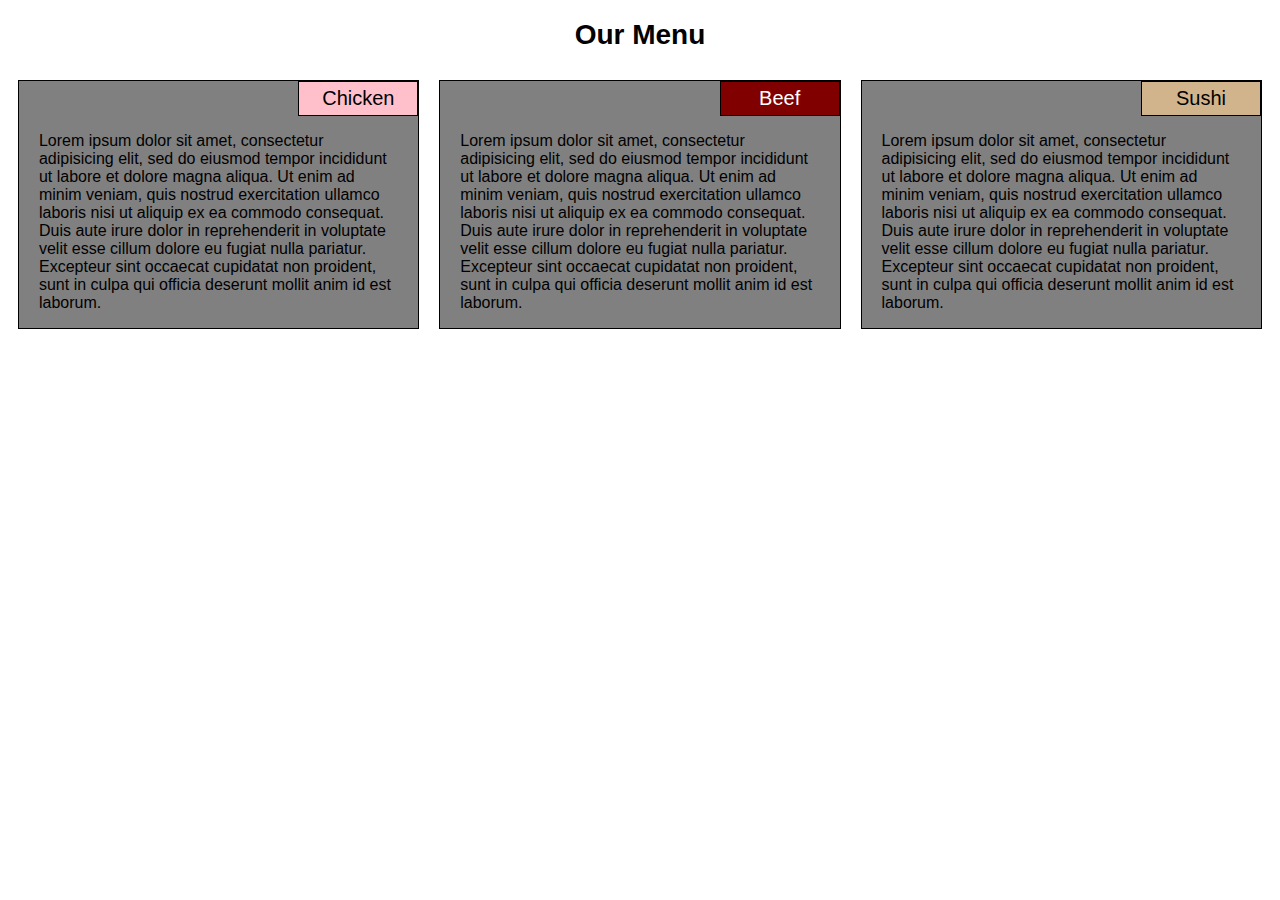
==== module2-solution/index.html @ 84185059 "Module 2 coding assignment" ====
<!DOCTYPE html>
<html>
<head>
<meta charset="utf-8">
<meta name="viewport" content="width=device-width, initial-scale=1">
<title>Assignment Solution for Module 2</title>
<link rel="stylesheet" href="css/style.css">
</head>
<body>
<h1>Our Menu</h1>

<div class="row">
    <div class="col-lg-4 col-md-6">
      <section>
        <title id="chicken">Chicken</title>
        <p>Lorem ipsum dolor sit amet, consectetur adipisicing elit, sed do eiusmod
    tempor incididunt ut labore et dolore magna aliqua. Ut enim ad minim veniam,
    quis nostrud exercitation ullamco laboris nisi ut aliquip ex ea commodo
    consequat. Duis aute irure dolor in reprehenderit in voluptate velit esse
    cillum dolore eu fugiat nulla pariatur. Excepteur sint occaecat cupidatat non
    proident, sunt in culpa qui officia deserunt mollit anim id est laborum.</p>
      </section>
    </div>
    <div class="col-lg-4 col-md-6">
      <section>
        <title id="beef">Beef</title>
        <p>Lorem ipsum dolor sit amet, consectetur adipisicing elit, sed do eiusmod
    tempor incididunt ut labore et dolore magna aliqua. Ut enim ad minim veniam,
    quis nostrud exercitation ullamco laboris nisi ut aliquip ex ea commodo
    consequat. Duis aute irure dolor in reprehenderit in voluptate velit esse
    cillum dolore eu fugiat nulla pariatur. Excepteur sint occaecat cupidatat non
    proident, sunt in culpa qui officia deserunt mollit anim id est laborum.</p>
      </section>
    </div>
    <div class="col-lg-4 col-md-12">
      <section>
        <title id="sushi">Sushi</title>
        <p>Lorem ipsum dolor sit amet, consectetur adipisicing elit, sed do eiusmod
    tempor incididunt ut labore et dolore magna aliqua. Ut enim ad minim veniam,
    quis nostrud exercitation ullamco laboris nisi ut aliquip ex ea commodo
    consequat. Duis aute irure dolor in reprehenderit in voluptate velit esse
    cillum dolore eu fugiat nulla pariatur. Excepteur sint occaecat cupidatat non
    proident, sunt in culpa qui officia deserunt mollit anim id est laborum.</p>
      </section>
    </div>
</div>

</body>
</html>
---- module2-solution/css/style.css ----
/********** Base styles **********/
* {
  box-sizing: border-box;
  font-family: Helvetica;
}
h1 {
  text-align: center;
  font-size: 1.75em;
}

p {
  width: 90%;
  margin-right: auto;
  margin-left: auto;
}

section {
  background-color: gray;
  border: 1px solid black;
  margin: 10px;
}

section > title {
   position:relative;
   top 0px;
   left:70%;
   width: 30%;
   margin:0px;
   display: block;
   border: 1px solid black;
   text-align: center;
   font-size: 1.25em;
   padding: 5px;
}

#chicken {
  background-color: pink;
}

#beef {
  background-color: maroon;
  color: white;
}

#sushi {
  background-color: tan;
}

/* Simple Responsive Framework. */
.row {
  width: 100%;
}

/********** Large devices only **********/
@media (min-width: 992px) {
  .col-lg-1, .col-lg-2, .col-lg-3, .col-lg-4, .col-lg-5, .col-lg-6, .col-lg-7, .col-lg-8, .col-lg-9, .col-lg-10, .col-lg-11, .col-lg-12 {
    float: left;
  }
  .col-lg-1 {
    width: 8.33%;
  }
  .col-lg-2 {
    width: 16.66%;
  }
  .col-lg-3 {
    width: 25%;
  }
  .col-lg-4 {
    width: 33.33%;
  }
  .col-lg-5 {
    width: 41.66%;
  }
  .col-lg-6 {
    width: 50%;
  }
  .col-lg-7 {
    width: 58.33%;
  }
  .col-lg-8 {
    width: 66.66%;
  }
  .col-lg-9 {
    width: 74.99%;
  }
  .col-lg-10 {
    width: 83.33%;
  }
  .col-lg-11 {
    width: 91.66%;
  }
  .col-lg-12 {
    clear: left;
    width: 100%;
  }
}

/********** Medium devices only **********/
@media (min-width: 768px) and (max-width: 991px) {
  .col-md-1, .col-md-2, .col-md-3, .col-md-4, .col-md-5, .col-md-6, .col-md-7, .col-md-8, .col-md-9, .col-md-10, .col-md-11, .col-md-12 {
    float: left;
  }
  .col-md-1 {
    width: 8.33%;
  }
  .col-md-2 {
    width: 16.66%;
  }
  .col-md-3 {
    width: 25%;
  }
  .col-md-4 {
    width: 33.33%;
  }
  .col-md-5 {
    width: 41.66%;
  }
  .col-md-6 {
    width: 50%;
  }
  .col-md-7 {
    width: 58.33%;
  }
  .col-md-8 {
    width: 66.66%;
  }
  .col-md-9 {
    width: 74.99%;
  }
  .col-md-10 {
    width: 83.33%;
  }
  .col-md-11 {
    width: 91.66%;
  }
  .col-md-12 {
    clear: left;
    width: 100%;
  }
}
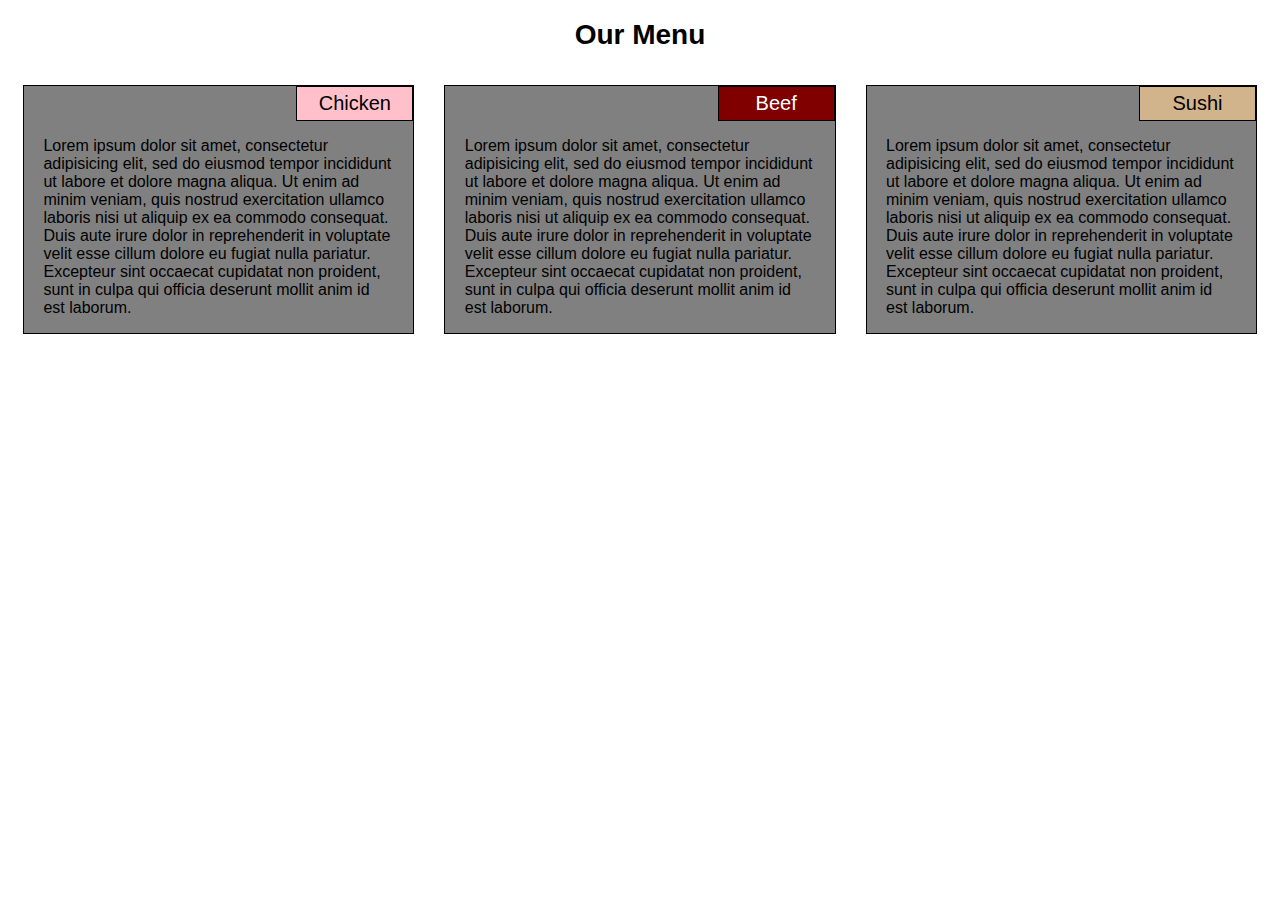
==== commit d3b169e3: "made spacing between sections consistent" ====
--- a/module2-solution/index.html
+++ b/module2-solution/index.html
@@ -9,8 +9,8 @@
 <body>
 <h1>Our Menu</h1>
 
-<div class="row">
-    <div class="col-lg-4 col-md-6">
+<div class="container">
+    <div class="row col-lg-4 col-md-6">
       <section>
         <title id="chicken">Chicken</title>
         <p>Lorem ipsum dolor sit amet, consectetur adipisicing elit, sed do eiusmod
@@ -21,7 +21,7 @@
     proident, sunt in culpa qui officia deserunt mollit anim id est laborum.</p>
       </section>
     </div>
-    <div class="col-lg-4 col-md-6">
+    <div class="row col-lg-4 col-md-6">
       <section>
         <title id="beef">Beef</title>
         <p>Lorem ipsum dolor sit amet, consectetur adipisicing elit, sed do eiusmod
@@ -32,7 +32,7 @@
     proident, sunt in culpa qui officia deserunt mollit anim id est laborum.</p>
       </section>
     </div>
-    <div class="col-lg-4 col-md-12">
+    <div class="row col-lg-4 col-md-12">
       <section>
         <title id="sushi">Sushi</title>
         <p>Lorem ipsum dolor sit amet, consectetur adipisicing elit, sed do eiusmod
--- a/module2-solution/css/style.css
+++ b/module2-solution/css/style.css
@@ -47,9 +47,16 @@
 }
 
 /* Simple Responsive Framework. */
+.container {
+  width: 100%;
+}
+
 .row {
   width: 100%;
+  padding: 5px;
 }
+
+
 
 /********** Large devices only **********/
 @media (min-width: 992px) {
